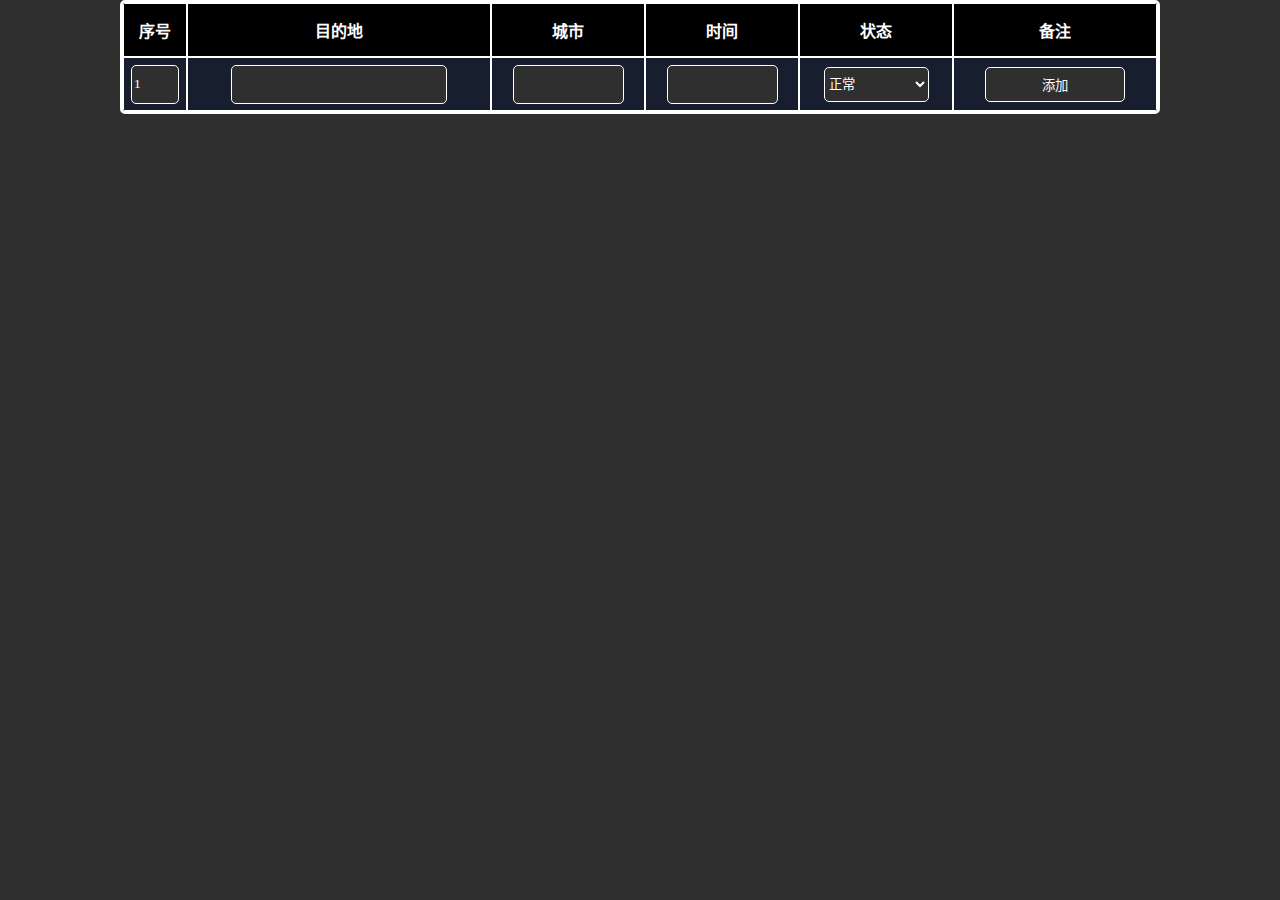
==== plan/items.html @ bace4944 "add items page" ====
<!DOCTYPE html>
<html lang="zh-CN">
<head>
<meta charset="UTF-8">
<meta name="viewport" content="width=device-width, initial-scale=1.0">
<title>修改Items</title>
<link rel="stylesheet" href="./stylesheet.css">
</head>
<body>
    <table>
        <thead>
            <tr>
                <th style="width: 60px;">序号</th>
                <th style="width: 300px;">目的地</th>
                <th style="width: 150px;">城市</th>
                <th style="width: 150px;">时间</th>
                <th style="width: 150px;">状态</th>
                <th style="width: 200px;">备注</th>
            </tr>
        </thead>
        <tr>
            <form action="http://localhost:8080/tripplan" method="POST" class="horizontal-form"></form>
                <td><input type="number" id="idInput" name="id" min="1" value="1"></td>
                <td><input type="text" id="desInput" name="des"></td>
                <td><input type="text" id="cityInput" name="city"></td>
                <td><input type="text" id="dateInput" name="date"></td>
                <td>
                    <select name="status" id="statusInput">
                        <option value="1">已完成</option>
                        <option value="2">进行中</option>
                        <option value="3" selected>正常</option>
                        <option value="4">延期</option>
                        <option value="5">取消</option>
                        <option value="6">计划中</option>
                    </select>
                </td>
                <td><input type="submit" value="添加"></td>
            </form>
        </tr>
    </table>
</body>
</html>
---- plan/stylesheet.css ----
body {
    display: flex;
    justify-content: center;
    flex-direction: column;
    align-items: center;
    margin: 0;
    background-color: #2f2f2f;
}
h1 {
    color: #fff;
    font-family: 'Arial', sans-serif;
    text-align: center;
    margin: 20px 0;
}
table {
    border-collapse: separate;
    border-spacing: 0;
    border: 3px solid #fff;
    border-radius: 5px;
    overflow: hidden;
}
th, td {
    height: 50px;
    color: white; 
    border: 1px solid white;
    text-align: center;
    vertical-align: middle;
    font-family: Microsoft YaHei;
}
th {
    background-color: black;
}
tr:nth-child(odd) { /* 奇数行 */
    background-color: #171e2d;
}

tr:nth-child(even) { /* 偶数行 */
    background-color: #1c2334; /* 深灰色 */
}

.status-delay {
    color: orange;
}
.status-normal {
    color: #4ae979;
}
.status-finished {
    color: white;
}

input[type="text"],
input[type="number"],
select
{
    color: white;
    width: 70%;
    height: 70%;
    background-color: #2f2f2f;
    font-family: Microsoft YaHei;
    border-radius: 5px;
    border: 1px solid white;
    outline: none;
}

input[type="submit"] {
    color: white;
    width: 70%;
    height: 70%;
    background-color: #2f2f2f;
    font-family: Microsoft YaHei;
    border-radius: 5px;
    border: 1px solid white;
}

input[type="submit"]:hover {
    background-color: black;
}

input[type="submit"]:active
input[type="text"]:active,
input[type="number"]:active
{
    color: gray;
}
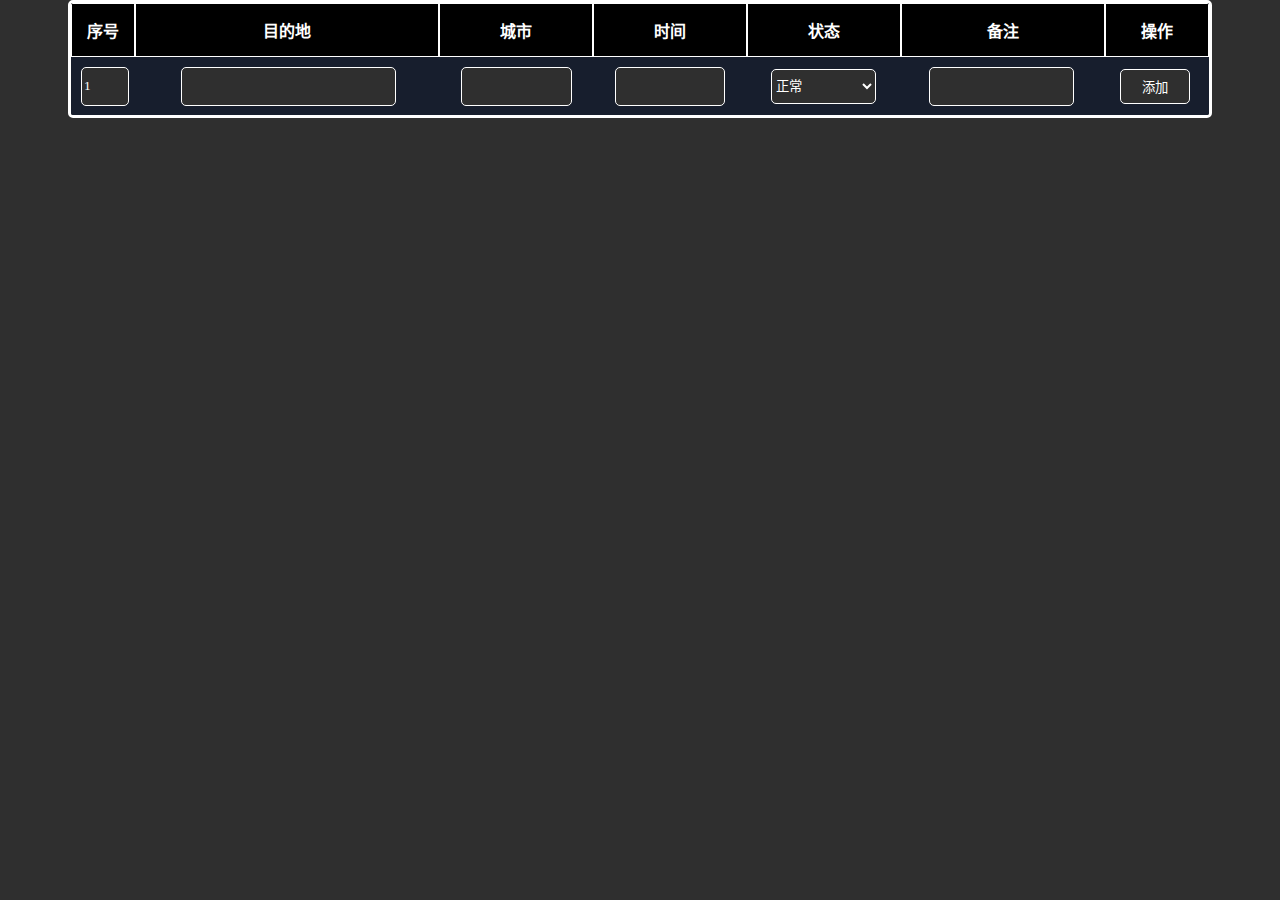
==== commit 70b83a92: "fixed submit bug" ====
--- a/plan/items.html
+++ b/plan/items.html
@@ -1,13 +1,13 @@
 <!DOCTYPE html>
 <html lang="zh-CN">
 <head>
-<meta charset="UTF-8">
-<meta name="viewport" content="width=device-width, initial-scale=1.0">
-<title>修改Items</title>
-<link rel="stylesheet" href="./stylesheet.css">
+    <meta charset="UTF-8">
+    <meta name="viewport" content="width=device-width, initial-scale=1.0">
+    <title>修改Items</title>
+    <link rel="stylesheet" href="./stylesheet.css">
 </head>
 <body>
-    <table>
+    <table class="MainTable">
         <thead>
             <tr>
                 <th style="width: 60px;">序号</th>
@@ -16,27 +16,38 @@
                 <th style="width: 150px;">时间</th>
                 <th style="width: 150px;">状态</th>
                 <th style="width: 200px;">备注</th>
+                <th style="width: 100px;">操作</th>
             </tr>
         </thead>
-        <tr>
-            <form action="http://localhost:8080/tripplan" method="POST" class="horizontal-form"></form>
-                <td><input type="number" id="idInput" name="id" min="1" value="1"></td>
-                <td><input type="text" id="desInput" name="des"></td>
-                <td><input type="text" id="cityInput" name="city"></td>
-                <td><input type="text" id="dateInput" name="date"></td>
-                <td>
-                    <select name="status" id="statusInput">
-                        <option value="1">已完成</option>
-                        <option value="2">进行中</option>
-                        <option value="3" selected>正常</option>
-                        <option value="4">延期</option>
-                        <option value="5">取消</option>
-                        <option value="6">计划中</option>
-                    </select>
+        <tbody>
+            <tr>
+                <td colspan="7">
+                    <form action="https://localhost:8080/tripplan" method="POST" id="newItemForm">
+                        <table>
+                            <tr>
+                                <td style="width: 60px;"><input type="number" name="id" min="1" value="1"></td>
+                                <td style="width: 300px;"><input type="text" name="des"></td>
+                                <td style="width: 150px;"><input type="text" name="city"></td>
+                                <td style="width: 150px;"><input type="text" name="date"></td>
+                                <td style="width: 150px;">
+                                    <select name="status">
+                                        <option value="1">已完成</option>
+                                        <option value="2">进行中</option>
+                                        <option value="3" selected>正常</option>
+                                        <option value="4">延期</option>
+                                        <option value="5">取消</option>
+                                        <option value="6">计划中</option>
+                                    </select>
+                                </td>
+                                <td style="width: 200px;"><input type="text" name="note"></td>
+                                <td style="width: 100px;"><input type="submit" value="添加"></td>
+                            </tr>
+                        </table>
+                    </form>
                 </td>
-                <td><input type="submit" value="添加"></td>
-            </form>
-        </tr>
+            </tr>
+        </tbody>
     </table>
+    <script src="./items.js"></script>
 </body>
 </html>
--- a/plan/stylesheet.css
+++ b/plan/stylesheet.css
@@ -12,22 +12,23 @@
     text-align: center;
     margin: 20px 0;
 }
-table {
+.MainTable {
     border-collapse: separate;
     border-spacing: 0;
     border: 3px solid #fff;
     border-radius: 5px;
     overflow: hidden;
 }
+
 th, td {
     height: 50px;
     color: white; 
-    border: 1px solid white;
     text-align: center;
     vertical-align: middle;
-    font-family: Microsoft YaHei;
+    font-family: Microsoft YaHei, serif;
 }
 th {
+    border: 1px solid white;
     background-color: black;
 }
 tr:nth-child(odd) { /* 奇数行 */
@@ -56,7 +57,7 @@
     width: 70%;
     height: 70%;
     background-color: #2f2f2f;
-    font-family: Microsoft YaHei;
+    font-family: Microsoft YaHei, serif;
     border-radius: 5px;
     border: 1px solid white;
     outline: none;
@@ -67,7 +68,7 @@
     width: 70%;
     height: 70%;
     background-color: #2f2f2f;
-    font-family: Microsoft YaHei;
+    font-family: Microsoft YaHei, serif;
     border-radius: 5px;
     border: 1px solid white;
 }
@@ -76,9 +77,9 @@
     background-color: black;
 }
 
-input[type="submit"]:active
+input[type="submit"]:active,
 input[type="text"]:active,
 input[type="number"]:active
 {
-    color: gray;
+    color: rgb(128, 128, 128);
 }
